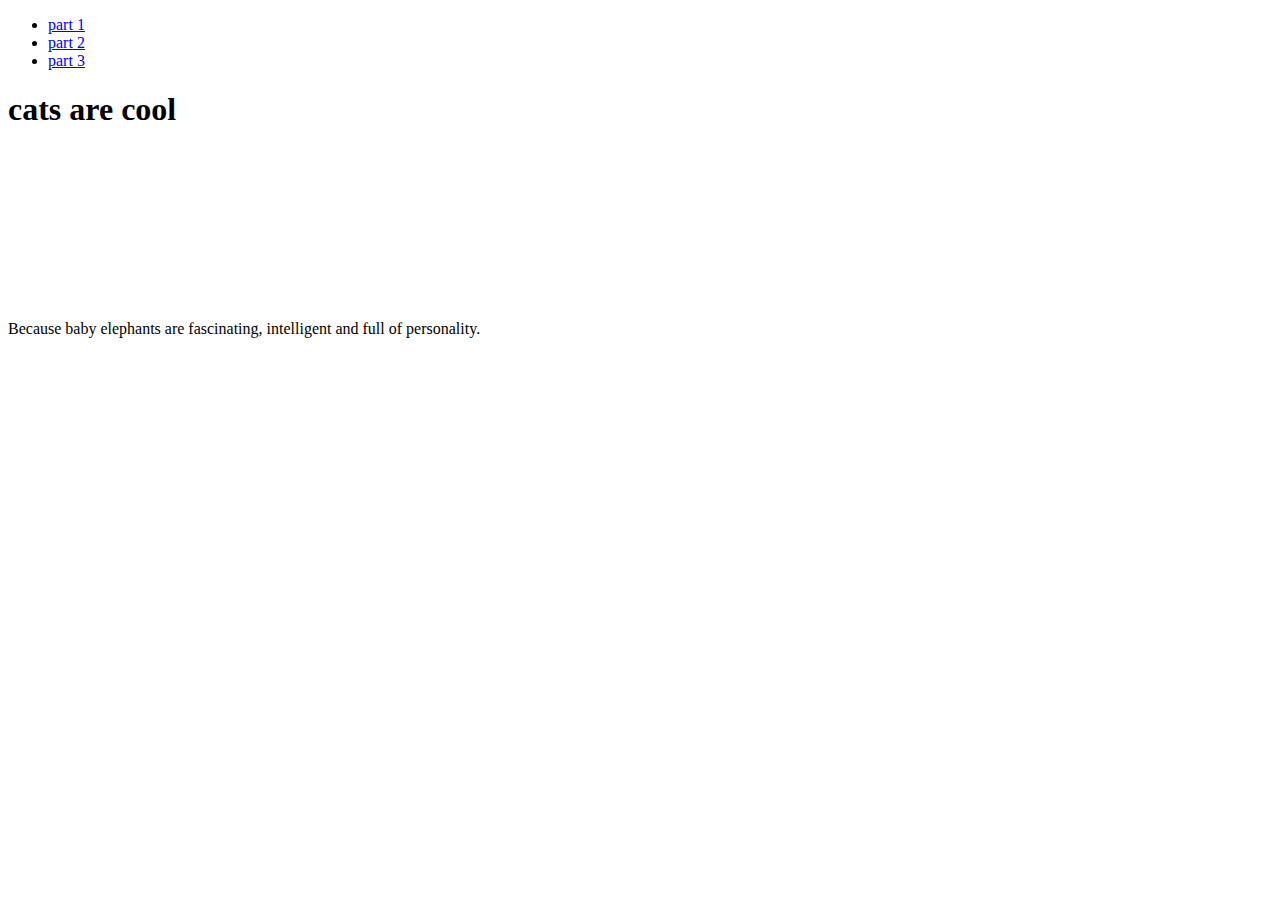
==== index.html @ 949dff77 "part 2 change" ====
<!doctype html>
<html class="no-js" lang="">
    <head>
        <meta charset="utf-8">
        <meta http-equiv="x-ua-compatible" content="ie=edge">
        <title></title>
        <meta name="description" content="">
        <meta name="viewport" content="width=device-width, initial-scale=1">

        <link rel="manifest" href="site.webmanifest">
        <link rel="apple-touch-icon" href="icon.png">
        <!-- Place favicon.ico in the root directory -->

        <link rel="stylesheet" href="css/normalize.css">
        <link rel="stylesheet" href="css/main.css">
        <link rel="stylesheet" href="css/style.css">
        
<!-- Google Fonts -->
        <link href="https://fonts.googleapis.com/css?family=Anton" rel="stylesheet">
    </head>
    <body>
        <!--[if lte IE 9]>
            <p class="browserupgrade">You are using an <strong>outdated</strong> browser. Please <a href="https://browsehappy.com/">upgrade your browser</a> to improve your experience and security.</p>
        <![endif]-->

        <!-- Add your site or application content here -->
        
<!-- navigation -->
<header>
    <nav>
        <ul>
            <li><a href="#part1" class="active" title="Next Section">part 1</a></li>
            <li><a href="#part2" title="Next Section">part 2</a></li>
            <li><a href="#part3" title="Next Section">part 3</a></li>
        </ul>
    </nav>
</header>
        
<!-- slides -->
<!-- part 1 -->
<div id="part1">
    <div class="content">
        <div id="main-elephant"></div><!-- close elephant -->
    </div><!-- close content -->
</div><!-- close part1 -->

<!-- part 2 -->
<div id="part2">
    <div class="content">
        <div class="title">
        <h1>cats are cool</h1>
        </div><!-- close title -->
    </div><!-- close content -->
</div><!-- close part2 -->

<!-- part 3 -->
<div id="part3">
    <div class="content">
        <div class="elephantvideo">
            <video loop muted autoplay class="fullscreen-bg-video">
            <source src="img/elephant.mp4" type="video/mp4">
            </video>
        </div><!-- close video -->
    </div><!-- close content -->
</div><!-- close part3 -->
        
<!-- part 4 -->
<div id="part4">
    <div class="content">
        <div class="explainer">
            <p>Because baby elephants are fascinating, intelligent and full of personality.</p>
        </div><!-- close explainer -->
    </div><!-- close content -->
</div><!-- close part4 -->
        
        
<!-- end slides -->

<!-- 
<div class="video">
        <video autoplay loop>
  <source src="img/elephant.mp4" type="video/mp4">
Your browser does not support the video tag.
</video>
</div> <!-- close video -->
        
        
        <!-- script -->
        <script src="js/vendor/modernizr-3.5.0.min.js"></script>
        <script src="https://code.jquery.com/jquery-3.2.1.min.js" integrity="sha256-hwg4gsxgFZhOsEEamdOYGBf13FyQuiTwlAQgxVSNgt4=" crossorigin="anonymous"></script>
        <script>window.jQuery || document.write('<script src="js/vendor/jquery-3.2.1.min.js"><\/script>')</script>
        <script src="js/plugins.js"></script>
        <script src="js/main.js"></script>

        <!-- Google Analytics: change UA-XXXXX-Y to be your site's ID. -->
        <script>
            window.ga=function(){ga.q.push(arguments)};ga.q=[];ga.l=+new Date;
            ga('create','UA-XXXXX-Y','auto');ga('send','pageview')
        </script>
        <script src="https://www.google-analytics.com/analytics.js" async defer></script>
        
        
    </body>
</html>
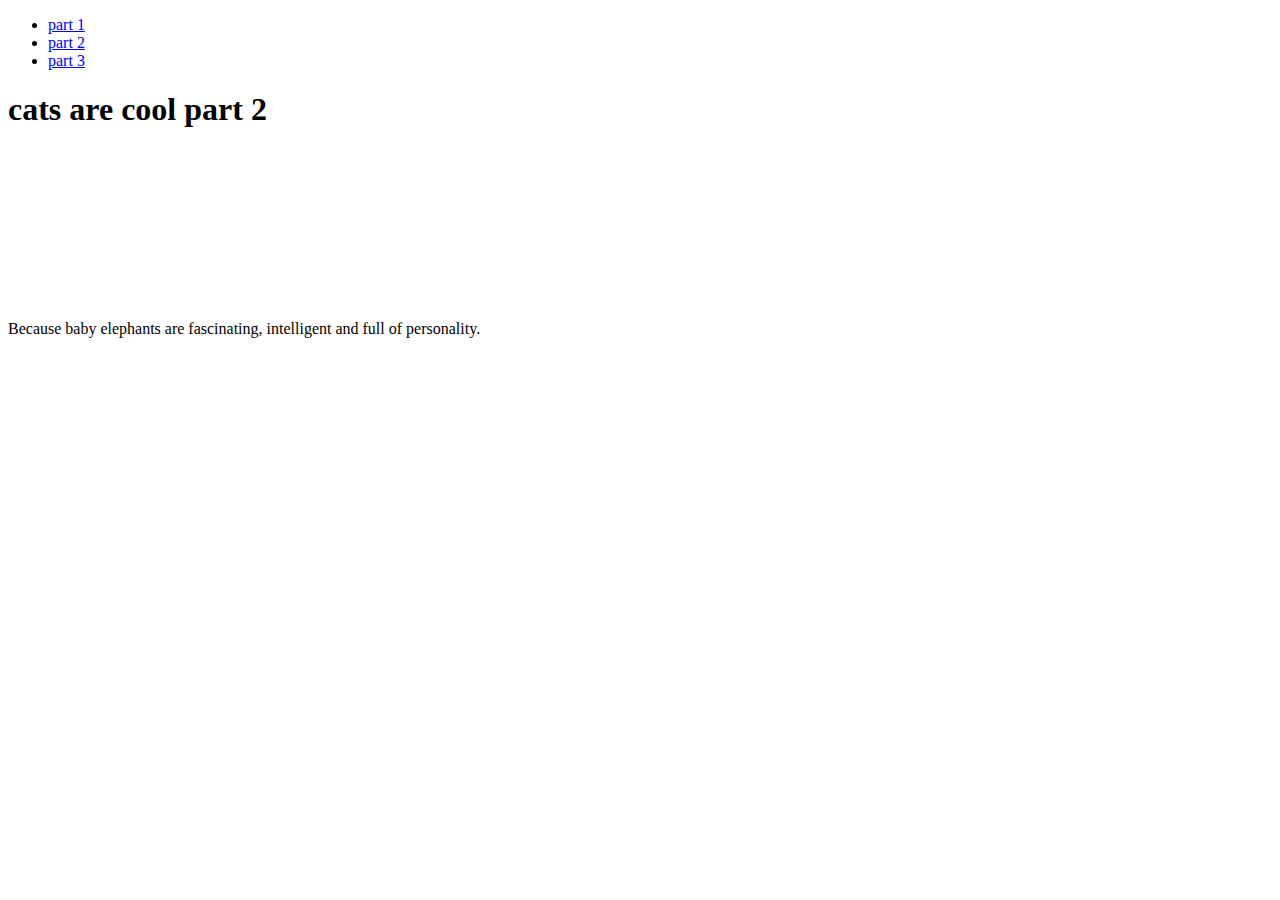
==== commit 3d87c3df: "change part 2" ====
--- a/index.html
+++ b/index.html
@@ -48,7 +48,7 @@
 <div id="part2">
     <div class="content">
         <div class="title">
-        <h1>cats are cool</h1>
+        <h1>cats are cool part 2</h1>
         </div><!-- close title -->
     </div><!-- close content -->
 </div><!-- close part2 -->
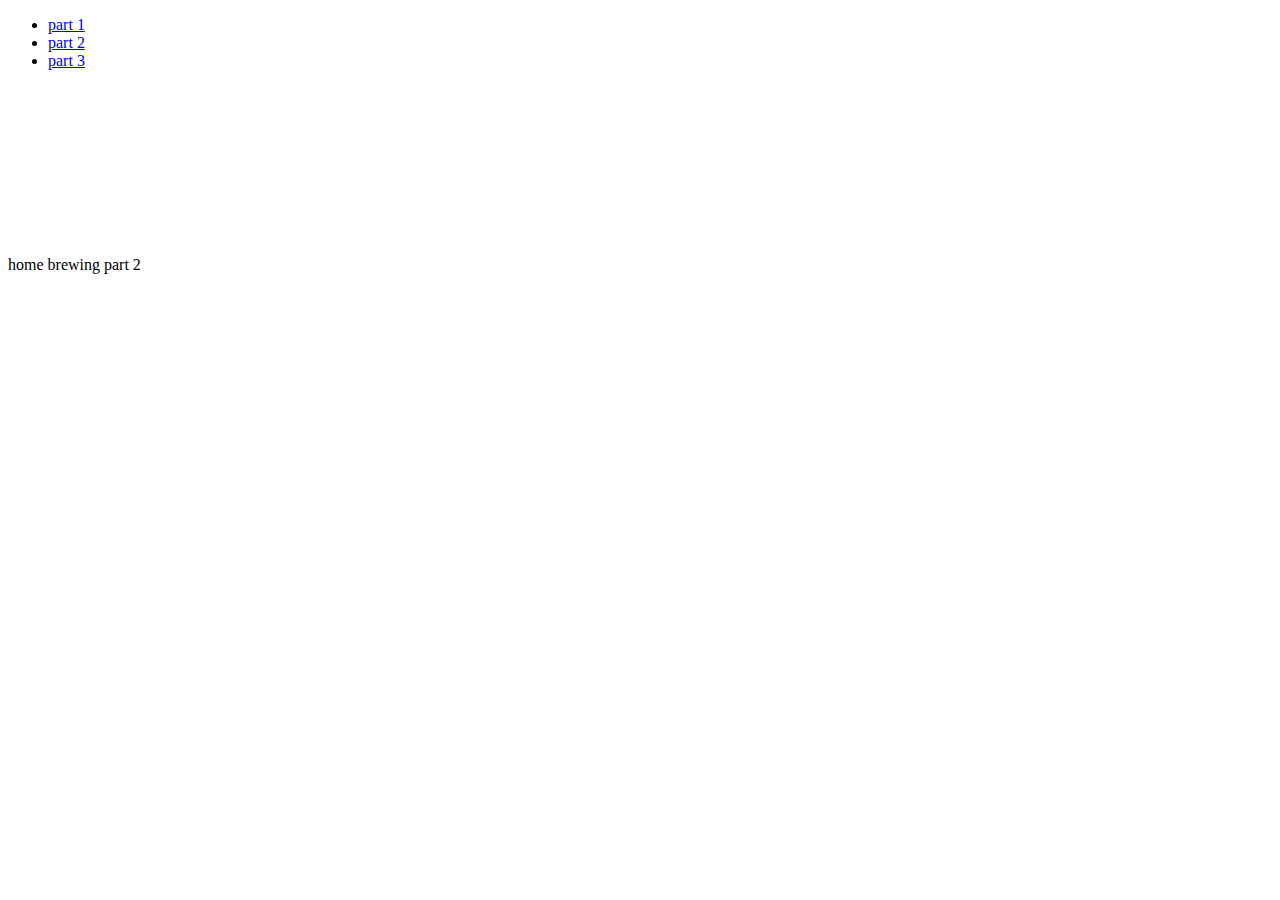
==== commit c44623d1: "change" ====
--- a/index.html
+++ b/index.html
@@ -35,54 +35,37 @@
         </ul>
     </nav>
 </header>
-        
-<!-- slides -->
-<!-- part 1 -->
-<div id="part1">
-    <div class="content">
-        <div id="main-elephant"></div><!-- close elephant -->
-    </div><!-- close content -->
-</div><!-- close part1 -->
+    
 
-<!-- part 2 -->
-<div id="part2">
-    <div class="content">
-        <div class="title">
-        <h1>cats are cool part 2</h1>
-        </div><!-- close title -->
-    </div><!-- close content -->
-</div><!-- close part2 -->
+
 
 <!-- part 3 -->
 <div id="part3">
     <div class="content">
-        <div class="elephantvideo">
+        <div class="video">
             <video loop muted autoplay class="fullscreen-bg-video">
-            <source src="img/elephant.mp4" type="video/mp4">
+            <source src="img/video_sample.mp4" type="video/mp4">
             </video>
-        </div><!-- close video -->
+        </div>
+        
+        <!-- close video -->
+        
+        <div class="overlay">
+
+            <p>home brewing part 2</p>
+
+    </div>
+
+
+
+
+        
     </div><!-- close content -->
 </div><!-- close part3 -->
-        
-<!-- part 4 -->
-<div id="part4">
-    <div class="content">
-        <div class="explainer">
-            <p>Because baby elephants are fascinating, intelligent and full of personality.</p>
-        </div><!-- close explainer -->
-    </div><!-- close content -->
-</div><!-- close part4 -->
+
         
         
-<!-- end slides -->
 
-<!-- 
-<div class="video">
-        <video autoplay loop>
-  <source src="img/elephant.mp4" type="video/mp4">
-Your browser does not support the video tag.
-</video>
-</div> <!-- close video -->
         
         
         <!-- script -->
